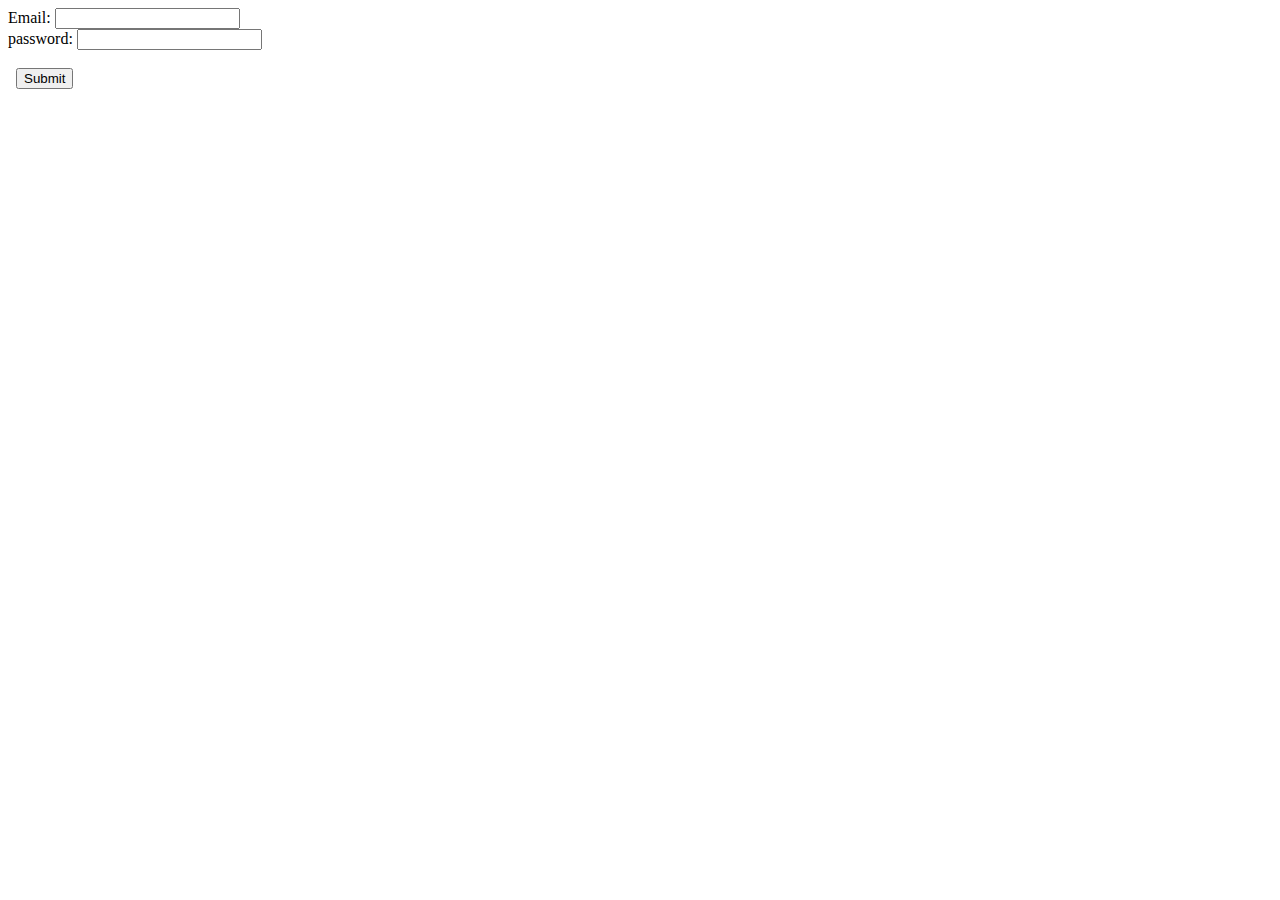
==== index.html @ f98ef972 "php code for the forms" ====
<html>
<head>
<meta charset="UTF-8">
    <body>
            <form action="index.php" method="post">
                <label>Email: </label>
                <input type="text" name="email_address"/><br>
                <label>password:</label>
                <input type="password" name="password"/><br>
                <input type="hidden" name="action" value="login"/><br>

                <label>&nbsp;</label>
                <input type="submit" value="Submit"/>
            </form>



    </body>
</head>
</html>
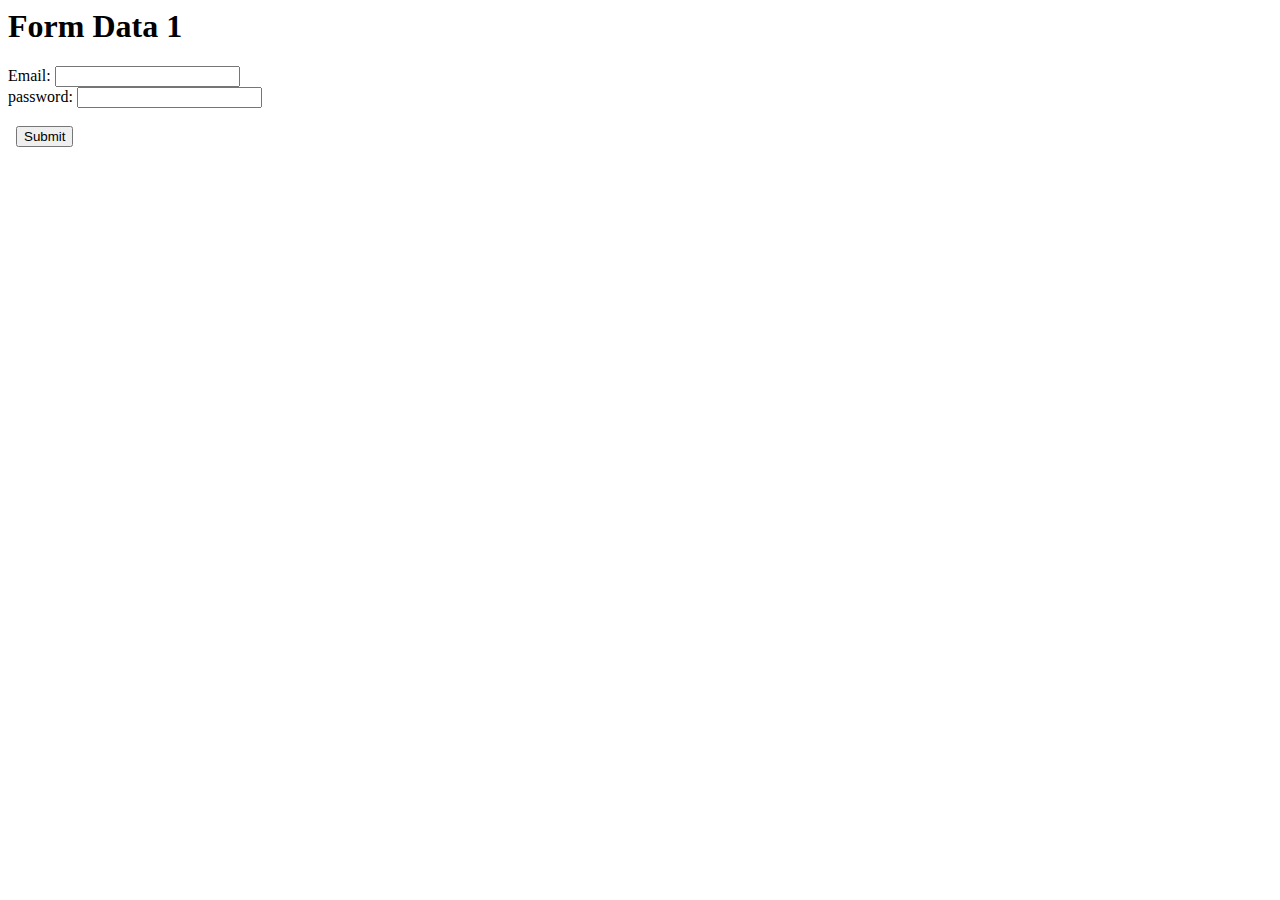
==== commit 61803cb1: "fixed a few errors" ====
--- a/index.html
+++ b/index.html
@@ -3,6 +3,7 @@
 <head>
 <meta charset="UTF-8">
     <body>
+<h1>Form Data 1</h1>
             <form action="index.php" method="post">
                 <label>Email: </label>
                 <input type="text" name="email_address"/><br>
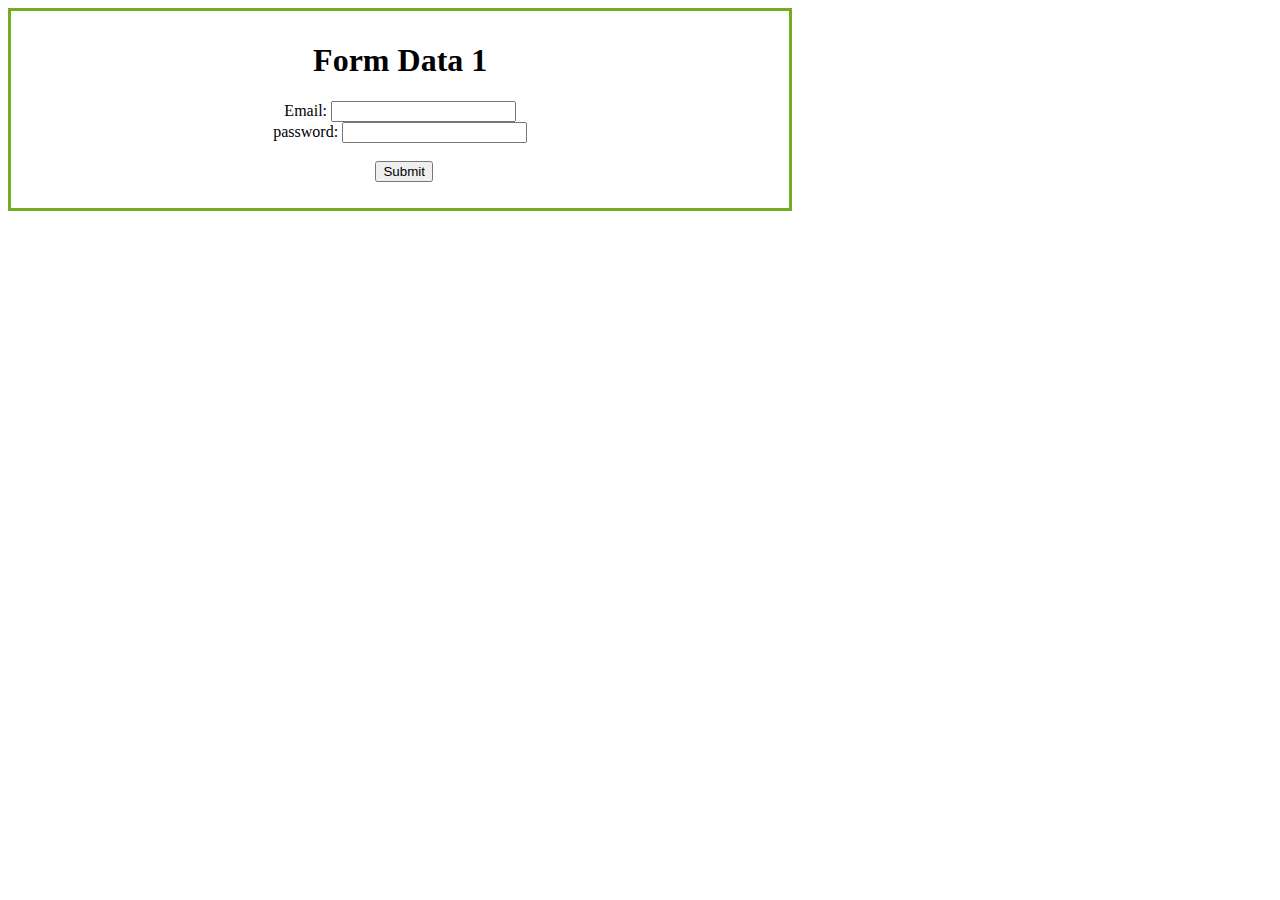
==== commit 4e2adff2: "somecss" ====
--- a/index.html
+++ b/index.html
@@ -1,10 +1,14 @@
 
-<html>
+<html lang="en">
 <head>
 <meta charset="UTF-8">
+    <link rel="stylesheet" href="styles.css">
+</head>
     <body>
+<div class="formbox">
 <h1>Form Data 1</h1>
-            <form action="index.php" method="post">
+
+            <form action="Loginform.php" method="post">
                 <label>Email: </label>
                 <input type="text" name="email_address"/><br>
                 <label>password:</label>
@@ -14,9 +18,10 @@
                 <label>&nbsp;</label>
                 <input type="submit" value="Submit"/>
             </form>
+</div>
 
 
 
     </body>
-</head>
+
 </html>
--- a/styles.css
+++ b/styles.css
@@ -0,0 +1,20 @@
+.button {
+    background-color: #4CAF50;
+    border: none;
+    color: white;
+    padding: 15px 32px;
+    text-align: center;
+    text-decoration: none;
+    display: inline-block;
+    font-size: 16px;
+    margin: 4px 2px;
+    cursor: pointer;
+}
+.formbox{
+    margin: auto;
+    width: 60%;
+    border: 3px solid #73AD21;
+    padding: 10px;
+    display:inline-block;
+    text-align:center;
+}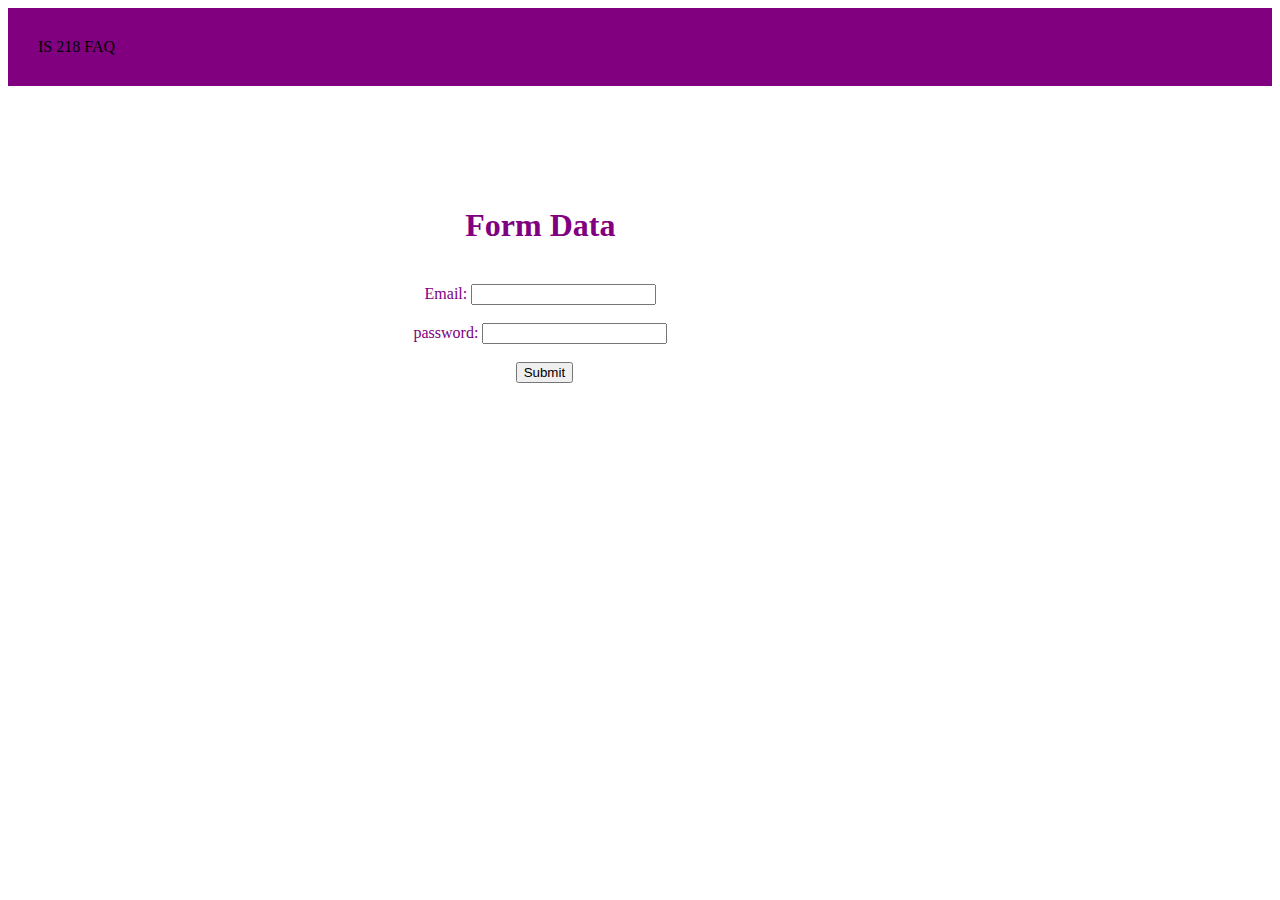
==== commit 00cd1ede: "Display user and question" ====
--- a/index.html
+++ b/index.html
@@ -1,16 +1,25 @@
+
+<!DOCTYPE html>
 
 <html lang="en">
 <head>
-<meta charset="UTF-8">
-    <link rel="stylesheet" href="styles.css">
+    <meta charset="utf-8">
+
+    <title>The HTML5 Herald</title>
+    <meta name="description" content="The HTML5 Herald">
+    <meta name="author" content="SitePoint">
+
+    <link rel="stylesheet" href="styles.css?v=1.0">
 </head>
     <body>
-<div class="formbox">
-<h1>Form Data 1</h1>
+    <div class="nav">IS 218 FAQ</div>
+
+    <div class="form_box text">
+<h1>Form Data </h1><br>
 
             <form action="Loginform.php" method="post">
                 <label>Email: </label>
-                <input type="text" name="email_address"/><br>
+                <input type="text" name="email_address"/><br><br>
                 <label>password:</label>
                 <input type="password" name="password"/><br>
                 <input type="hidden" name="action" value="login"/><br>
@@ -18,7 +27,7 @@
                 <label>&nbsp;</label>
                 <input type="submit" value="Submit"/>
             </form>
-</div>
+    </div>
 
 
 
--- a/styles.css
+++ b/styles.css
@@ -1,5 +1,10 @@
+.nav{
+    background-color: purple;
+    padding:30px;
+
+}
 .button {
-    background-color: #4CAF50;
+    background-color:pink;
     border: none;
     color: white;
     padding: 15px 32px;
@@ -10,11 +15,23 @@
     margin: 4px 2px;
     cursor: pointer;
 }
-.formbox{
-    margin: auto;
-    width: 60%;
-    border: 3px solid #73AD21;
-    padding: 10px;
-    display:inline-block;
+.text{
     text-align:center;
+
+}
+.form_box{
+
+    margin: 50px;
+    width: 70%;
+    border: none;
+    padding: 50px 40px 100px;
+    display:block;
+    text-align:center;
+    color:purple;
+}
+
+.footer {
+    background-color: purple;
+    padding: 30px;
+    font-weight:bold;
 }